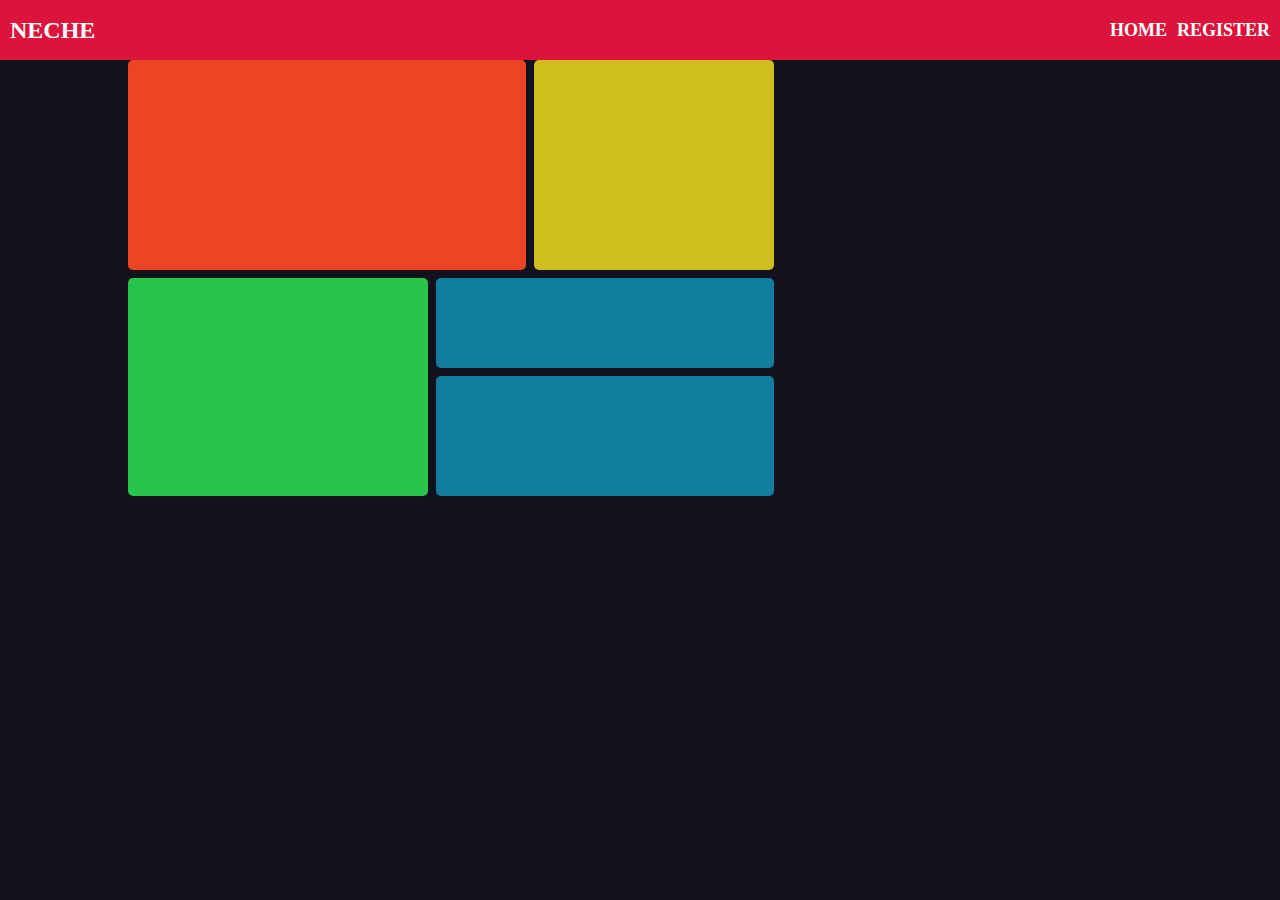
==== Grid.html @ d12754cf "Add files via upload" ====
<!DOCTYPE html>
<html>
<head>
	<meta charset="utf-8">
	<meta name="viewport" content="width=device-width, initial-scale=1.0">
	<meta http-equiv="X-UA-Compactible" content="IE=edge">

	<link rel="stylesheet" type="text/css" href="Grid.css">

	<link rel="icon" type="image/x-icon" href="favicon-32x32.png">

	<title>Grid layout boxes</title>
</head>
<body>

	<nav class="navbar">
		<div class="container">
			<div class="logo">NECHE</div>

			<ul>
				<li><a href="Cars.html">Home</a></li>
				<li><a href="Register.html">Register</a></li>
			</ul>
				
		</div>
	</nav>


		<div class="grid">

			<div class="item one"></div>
			<div class="item two"></div>
			<div class="item three"></div>
			<div class="item four"></div>
			<div class="item five"></div>
			
		</div>

</body>
</html>
---- Grid.css ----
*{
	box-sizing: border-box;
	margin: 0;
	padding: 0;
}

body{
	background-color: rgb(18, 18, 30);
}

/*Navigation Styling Start*/
.logo{
	font-size: x-large;
	font-weight: bold;
	margin-left: 10px;
}

.navbar .container{
	display: flex;
	height: 60px;
	justify-content: space-between;
	background-color: crimson;
	color: white;
	align-items: center;

}

.navbar ul{
	display: flex;
	list-style: none;
	color: white;
	margin-right: 10px;
}

.navbar li{
	margin-left: 10px;
}

.navbar a{
	text-decoration: none;
	color: white;
	font-size: large;
	font-weight: bold;
	text-transform: uppercase;
}

/*Navigation Styling End*/


.grid{
	display: grid;
	margin: auto;
	width: 80%;
	/*height: 600px;*/
	grid-auto-rows: minmax(100px, auto);
	grid-gap: 0.5rem;
	grid-template-rows: 210px 90px 120px;
	grid-template-columns: 300px 90px 240px;

	grid-template-areas: 
	"a a b"
	"c d d"
	"c e e";
}

.item{
	color: white;
	border: thin red solid;
	background-color: red;
}

.one{
	background-color: rgb(237, 69, 35);
	border: 0;
	border-radius: 5px;
	grid-area: a;
}

.three{
	background-color: rgb(39, 197, 73);
	border: 0;
	border-radius: 5px;
	grid-area: c;
}


.two{
	background-color:rgb(208, 190, 30);
	border: 0;
	border-radius: 5px;
	grid-area: b;
}

.four{
	grid-area: d;
	background-color: rgb(18, 126, 159);
	border: 0;
	border-radius: 5px;
}

.five{
	grid-area: e;
	background-color: rgb(18, 126, 159);
	border: 0;
	border-radius: 5px;
}
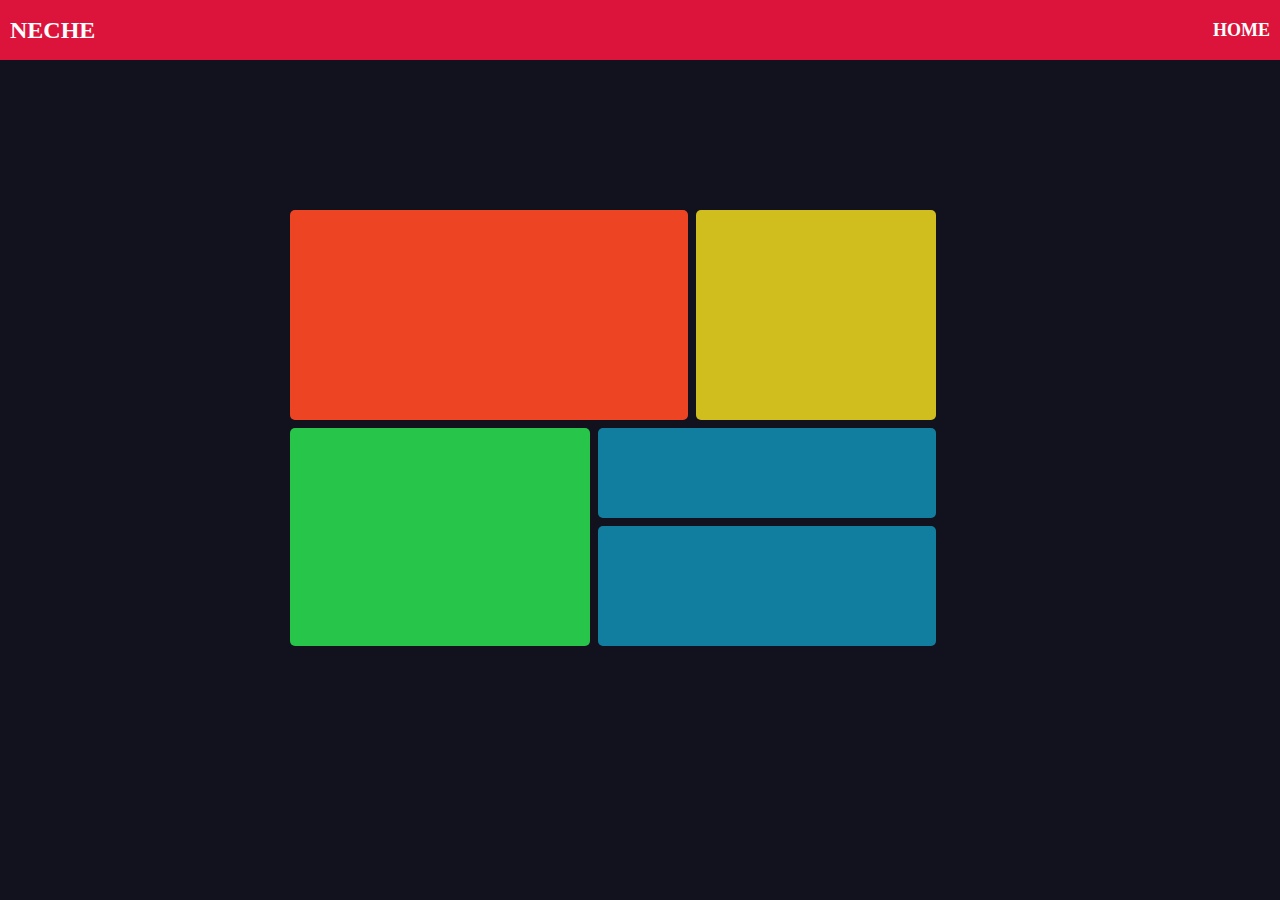
==== commit 1d53d86c: "Update Grid.html" ====
--- a/Grid.html
+++ b/Grid.html
@@ -18,8 +18,8 @@
 			<div class="logo">NECHE</div>
 
 			<ul>
-				<li><a href="Cars.html">Home</a></li>
-				<li><a href="Register.html">Register</a></li>
+				<li><a href="index.html">Home</a></li>
+				<!-- <li><a href="Register.html">Register</a></li> -->
 			</ul>
 				
 		</div>
@@ -37,4 +37,4 @@
 		</div>
 
 </body>
-</html>+</html>
--- a/Grid.css
+++ b/Grid.css
@@ -49,10 +49,10 @@
 
 .grid{
 	display: grid;
-	margin: auto;
-	width: 80%;
-	/*height: 600px;*/
-	grid-auto-rows: minmax(100px, auto);
+	margin: 150px auto;
+	width: 700px;
+	height: 100%;
+	/* grid-auto-rows: minmax(100px, auto);*/
 	grid-gap: 0.5rem;
 	grid-template-rows: 210px 90px 120px;
 	grid-template-columns: 300px 90px 240px;
